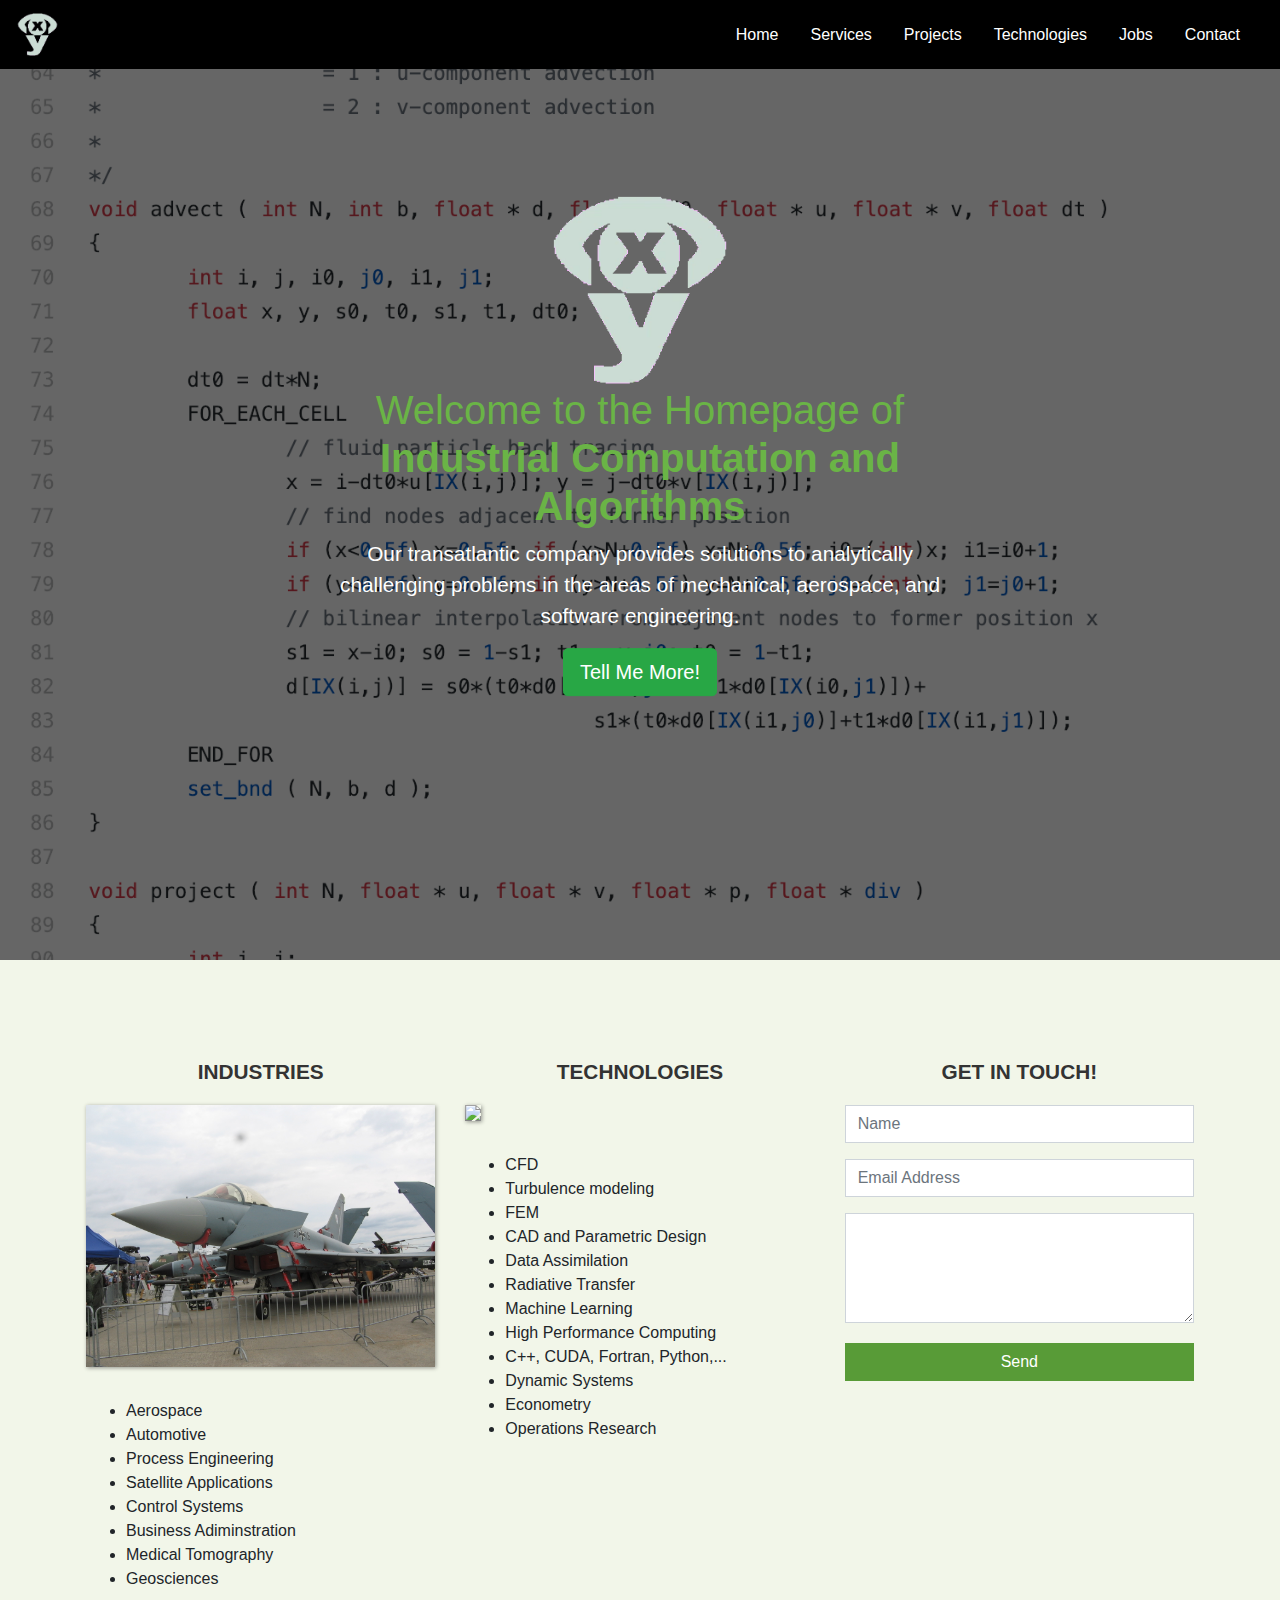
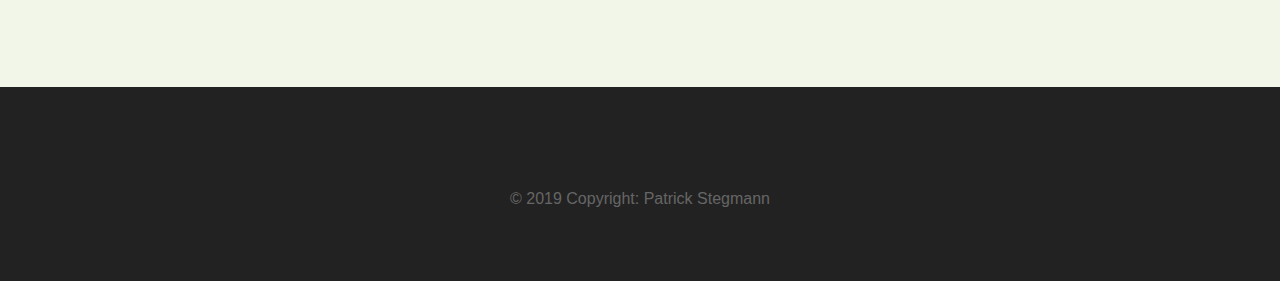
==== index.html @ b23555f5 "First preliminary commit." ====
<!DOCTYPE html>
<html lang="en">
  <head>
    <title>石 iCom</title>
    <meta charset="utf-8">
    <meta name="viewport" content="width=device-width, initial-scale=1">
    <link rel="stylesheet" href="bootstrap/css/bootstrap.min.css">
    <link rel="stylesheet" type="text/css" href="style.css">
  </head>
<body>
<script src="https://code.jquery.com/jquery-3.3.1.slim.min.js" integrity="sha384-q8i/X+965DzO0rT7abK41JStQIAqVgRVzpbzo5smXKp4YfRvH+8abtTE1Pi6jizo" crossorigin="anonymous"></script>
<script src="bootstrap/js/bootstrap.min.js"></script>

<nav class="navbar navbar-expand-md">
  <!-- <a class="navbar-brand" href="#">石</a> -->
  <a class="navbar-brand" href="index.html">
  	<img src="xy.png" class="img-fluid" width="20%" height="20%"> 
  </a>
  <button class="navbar-toggler navbar-dark" type="button" data-toggle="collapse" data-target="#main-navigation">
    <span class="navbar-toggler-icon"></span>
  </button>
 <div class="collapse navbar-collapse" id="main-navigation">
    <ul class="navbar-nav">
      <li class="nav-item">
        <a class="nav-link" href="index.html">Home</a>
      </li>
      <li class="nav-item">
        <a class="nav-link" href="services.html">Services</a>
      </li>
      <li class="nav-item">
        <a class="nav-link" href="projects.html">Projects</a>
      </li>
      <li class="nav-item">
        <a class="nav-link" href="technologies.html">Technologies</a>
      </li>
      <li class="nav-item">
        <a class="nav-link" href="jobs.html">Jobs</a>
      </li>
      <li class="nav-item">
        <a class="nav-link" href="contact.html">Contact</a>
      </li>
    </ul>
  </div>
</nav>

<header class="page-header header container-fluid">
  <div class="overlay">
      <div class="description">
      	<img src="xy.png" class="img-fluid" width="30%" height="30%">
        <h1>Welcome to the Homepage of <br> 
        	<b>Industrial Computation and Algorithms</b></h1>
        <p>
        	Our transatlantic company provides solutions to analytically challenging problems
        	in the areas of mechanical, aerospace, and software engineering.
        </p>
        <!--<button class="btn btn-outline-secondary btn-lg" onClick="companyintro">Tell Me More!</button>-->
        <a href="services.html" class="btn btn-success btn-lg" role="button">Tell Me More!</a>
      </div>
  </div>

</header>

<a name="companyintro"></a>
<div class="container features">
  <div class="row">
    <div class="col-lg-4 col-md-4 col-sm-12">
      <h3 class="feature-title">Industries</h3>
      <img src="IMG_6788.JPG" class="img-fluid">
      <p>
      	<ul>
      		<li>Aerospace</li>
      		<li>Automotive</li>
      		<li>Process Engineering</li>
      		<li>Satellite Applications</li>
      		<li>Control Systems</li>
      		<li>Business Adiminstration</li>
          <li>Medical Tomography</li>
      		<li>Geosciences</li>
      	</ul>
      </p>
    </div>
    <div class="col-lg-4 col-md-4 col-sm-12">
      <h3 class="feature-title">Technologies</h3>
      <img src="droplet2.gif" class="img-fluid">
      <p>
      	<ul>
      		<li>CFD</li>
      		<li>Turbulence modeling</li>
      		<li>FEM</li>
      		<li>CAD and Parametric Design</li>
          <li>Data Assimilation</li>
          <li>Radiative Transfer</li>
          <li>Machine Learning</li>
      		<li>High Performance Computing</li>
      		<li>C++, CUDA, Fortran, Python,...</li>
      		<li>Dynamic Systems</li>
      		<li>Econometry</li>
      		<li>Operations Research</li>
      	</ul>
      </p>
    </div>
    <div class="col-lg-4 col-md-4 col-sm-12">    
      <h3 class="feature-title">Get in Touch!</h3>
		<div class="form-group">
  			<input type="text" class="form-control" placeholder="Name" name="">
		</div>
		<div class="form-group">
  			<input type="email" class="form-control" placeholder="Email Address" name="email">
		</div>
		<div class="form-group">
  			<textarea class="form-control" rows="4"></textarea>
		</div>
		<input type="submit" class="btn btn-secondary btn-block" value="Send" name="">
    </div>
  </div> 
</div>


<footer class="page-footer">
  <!--
  <div class="container">	
    <div class="row">
      <div class="col-lg-8 col-md-8 col-sm-12">
      <h6 class="text-uppercase font-weight-bold">Additional Information</h6>
      <p>Lorem ipsum dolor sit amet, consectetur adipiscing elit. Quisque interdum quam odio, quis placerat ante luctus eu. Sed aliquet dolor id sapien rutrum, id vulputate quam iaculis.</p>
      <p>Lorem ipsum dolor sit amet, consectetur adipiscing elit. Quisque interdum quam odio, quis placerat ante luctus eu. Sed aliquet dolor id sapien rutrum, id vulputate quam iaculis.</p>
    </div>
    <div class="col-lg-4 col-md-4 col-sm-12">
      <h6 class="text-uppercase font-weight-bold">Contact</h6>
      <p>1640 Riverside Drive, Hill Valley, California
      <br/>info@mywebsite.com
      <br/>+ 01 234 567 88
      <br/>+ 01 234 567 89</p>
    </div>
  </div>
	-->
  <div class="footer-copyright text-center">© 2019 Copyright: Patrick Stegmann</div>
</footer>

<script src="main.js"></script>
</body>
</html>
---- style.css ----
body {
  padding: 0;
  margin: 0;
  background: #f2f6e9;
}

.mytextblock {
  padding: 200;
  margin: 200;
  text-align: justify;
  margin: auto;
  width: 60%;
  background: #f2f6e9;
}

/*--- navigation bar ---*/
.navbar {
  background:#000000;
}
.nav-link,
.navbar-brand {
  color: #fff;
  cursor: pointer;
}
.nav-link {
  margin-right: 1em !important;
}
.nav-link:hover {
  color: #000;
}
.navbar-collapse {
  justify-content: flex-end;
}
.header {
  background-image: url('advect.png');
  background-size: cover;
  background-position: center;
  position: relative;
}
.overlay {
  position: absolute;
  min-height: 100%;
  min-width: 100%;
  left: 0;
  top: 0;
  background: rgba(0, 0, 0, 0.6);
}
.description {
  left: 50%;
  position: absolute;
  top: 45%;
  transform: translate(-50%, -55%);
  text-align: center;
}
.description h1 {
  color: #6ab446;
}
.description p {
  color: #fff;
  font-size: 1.3rem;
  line-height: 1.5;
}
.description button {
  border:1px solid #6ab446;
  background:#6ab446;
  border-radius: 0;
  color:#fff;
}
.description button:hover {
  border:1px solid #fff;
  background:#fff;
  color:#000;
}
.features {
  margin: 4em auto;
  padding: 1em;
  position: relative;
}
.feature-title {
  color: #333;
  font-size: 1.3rem;
  font-weight: 700;
  margin-bottom: 20px;
  margin-top: 20px;
  text-transform: uppercase;
  text-align: center;
}
.features img {
  -webkit-box-shadow: 1px 1px 4px rgba(0, 0, 0, 0.4);
  -moz-box-shadow: 1px 1px 4px rgba(0, 0, 0, 0.4);
  box-shadow: 1px 1px 4px rgba(0, 0, 0, 0.4);
  margin-bottom: 16px;
}
.features .form-control,
.features input {
    border-radius: 0;
}
.features .btn {
  background-color: #589b37;
  border: 1px solid #589b37;
  color: #fff;
  margin-top: 20px;
}
.features .btn:hover {
  background-color: #333;
  border: 1px solid #333;
}
.page-footer {
  background-color: #222;
  color: #ccc;
  padding: 60px 0 30px;
}
.footer-copyright {
  color: #666;
  padding: 40px 0;
}

figure { 
  display: block;
  margin-top: 1em;
  margin-bottom: 1em;
  margin-left: 40px;
  margin-right: 40px;
}

@media (max-width: 575.98px) {
  .description {
    left: 0;
    padding: 0 15px;
    position: absolute;
    top: 10%;
    transform: none;
    text-align: center;
  }
  
  .description h1 {
    font-size: 2em;
  }
  
  .description p {
    font-size: 1.2rem;
  }
  
  .features {
    margin: 0;
  }
}
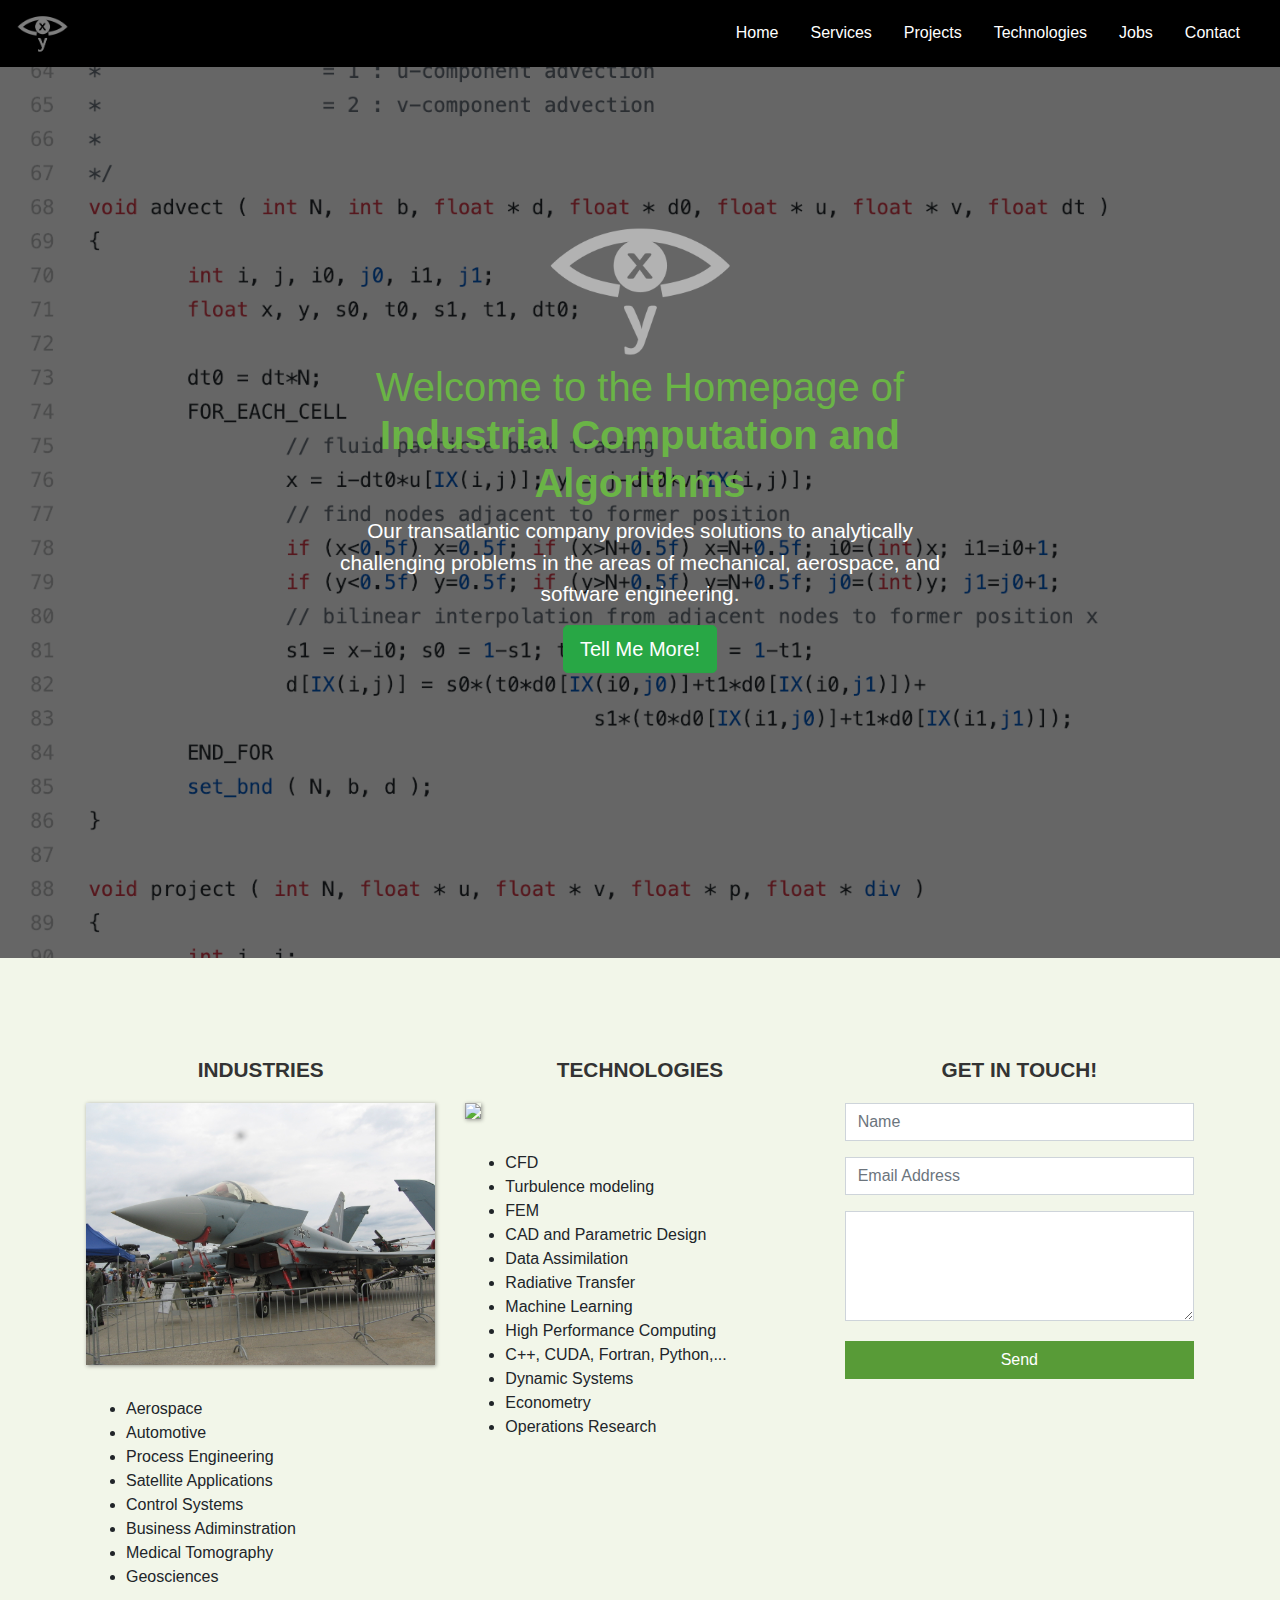
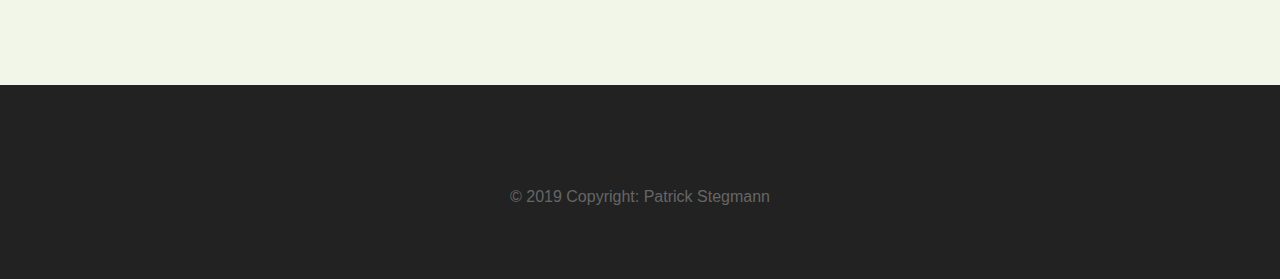
==== commit 367067f6: "Created new Latex logo; Added explanatory link for Software 2.0; Add figcaption in services.html" ====
--- a/index.html
+++ b/index.html
@@ -1,11 +1,12 @@
 <!DOCTYPE html>
 <html lang="en">
   <head>
-    <title>石 iCom</title>
+    <title>iCom</title>
     <meta charset="utf-8">
     <meta name="viewport" content="width=device-width, initial-scale=1">
     <link rel="stylesheet" href="bootstrap/css/bootstrap.min.css">
     <link rel="stylesheet" type="text/css" href="style.css">
+    <link rel="icon" href="xy.ico">
   </head>
 <body>
 <script src="https://code.jquery.com/jquery-3.3.1.slim.min.js" integrity="sha384-q8i/X+965DzO0rT7abK41JStQIAqVgRVzpbzo5smXKp4YfRvH+8abtTE1Pi6jizo" crossorigin="anonymous"></script>
--- a/style.css
+++ b/style.css
@@ -26,7 +26,7 @@
   margin-right: 1em !important;
 }
 .nav-link:hover {
-  color: #000;
+  color: #6ab446;
 }
 .navbar-collapse {
   justify-content: flex-end;
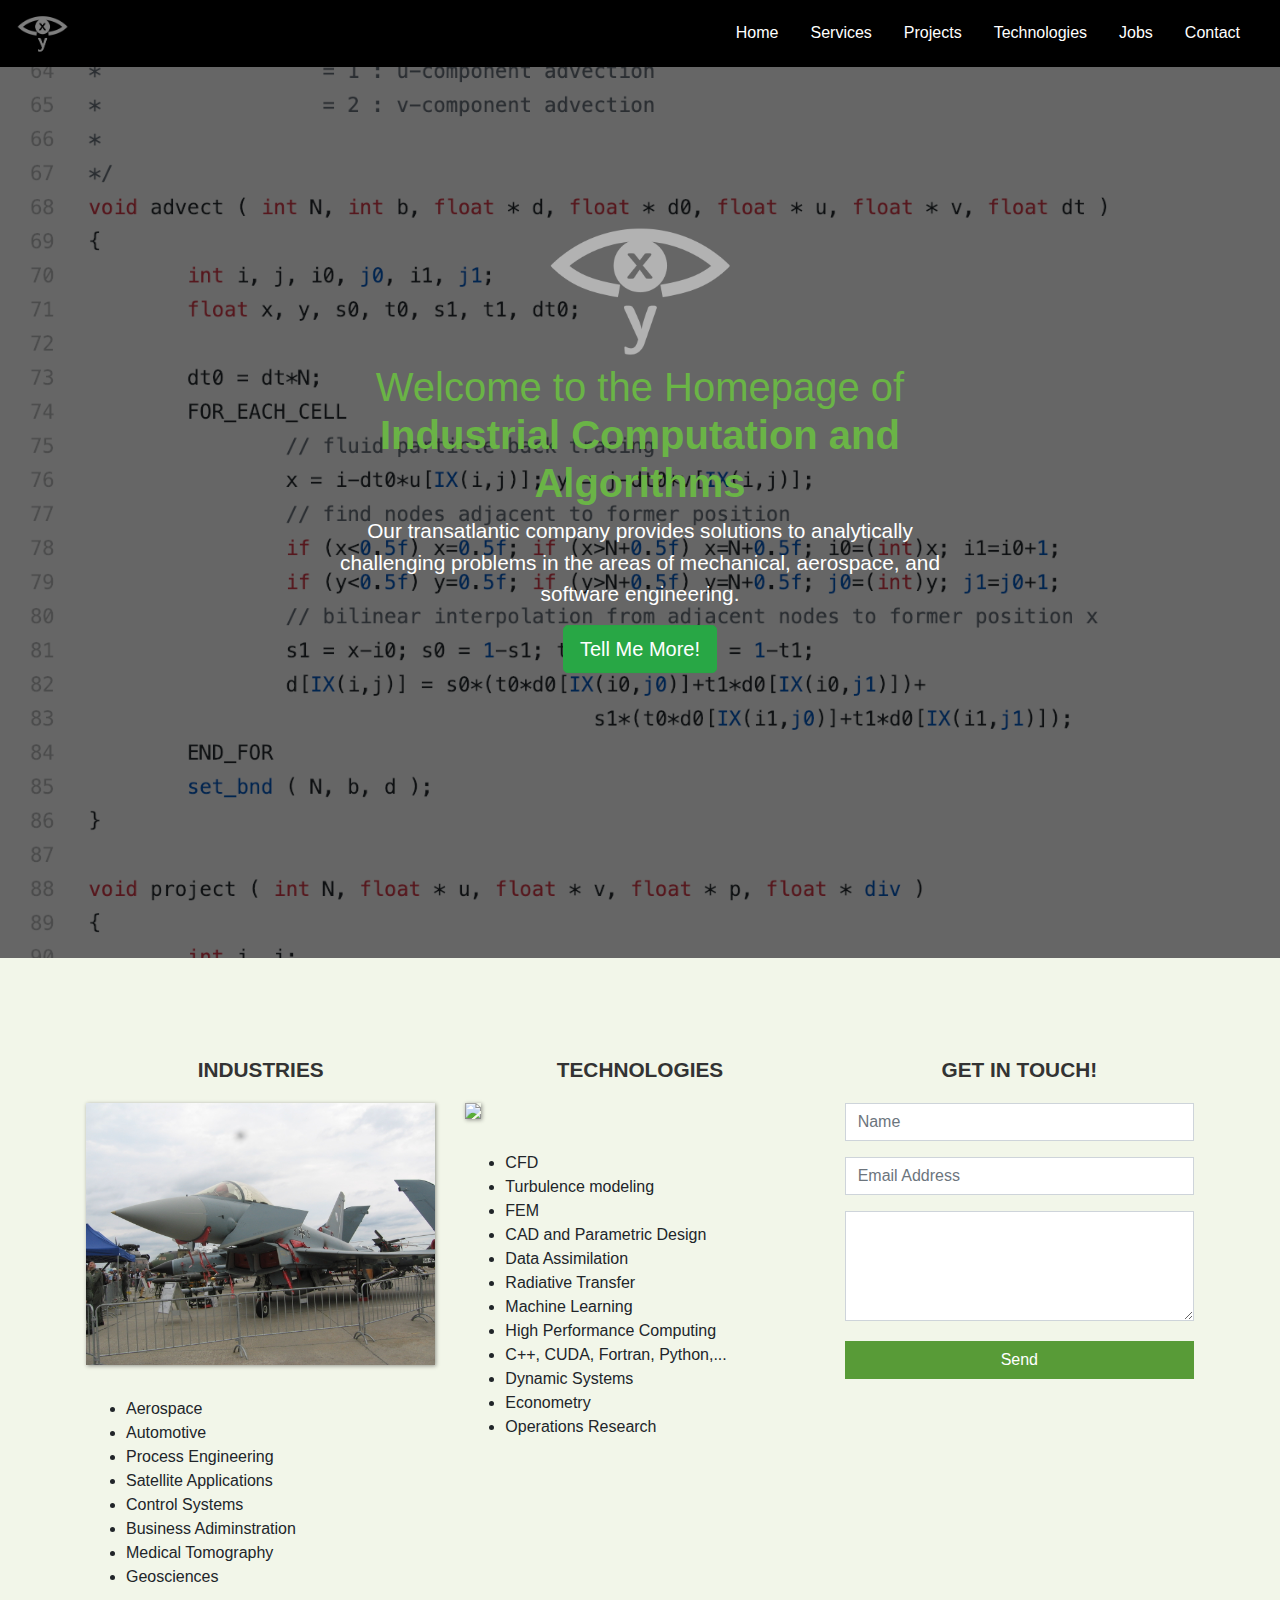
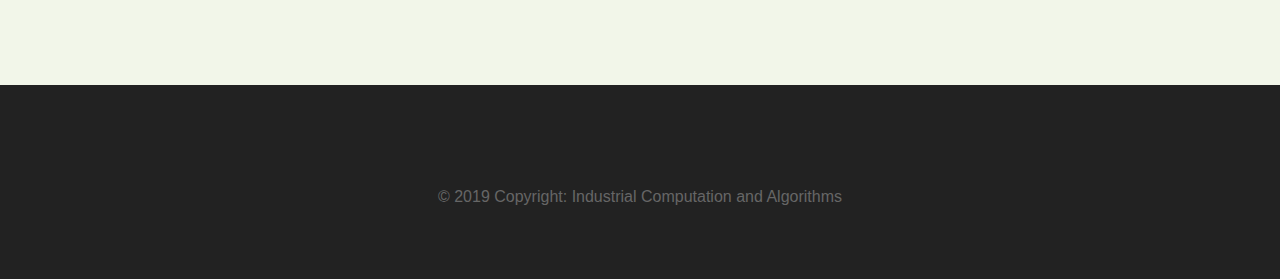
==== commit 586f9f03: "Corrected footer Copyright." ====
--- a/index.html
+++ b/index.html
@@ -135,7 +135,7 @@
     </div>
   </div>
 	-->
-  <div class="footer-copyright text-center">© 2019 Copyright: Patrick Stegmann</div>
+  <div class="footer-copyright text-center">© 2019 Copyright: Industrial Computation and Algorithms</div>
 </footer>
 
 <script src="main.js"></script>
